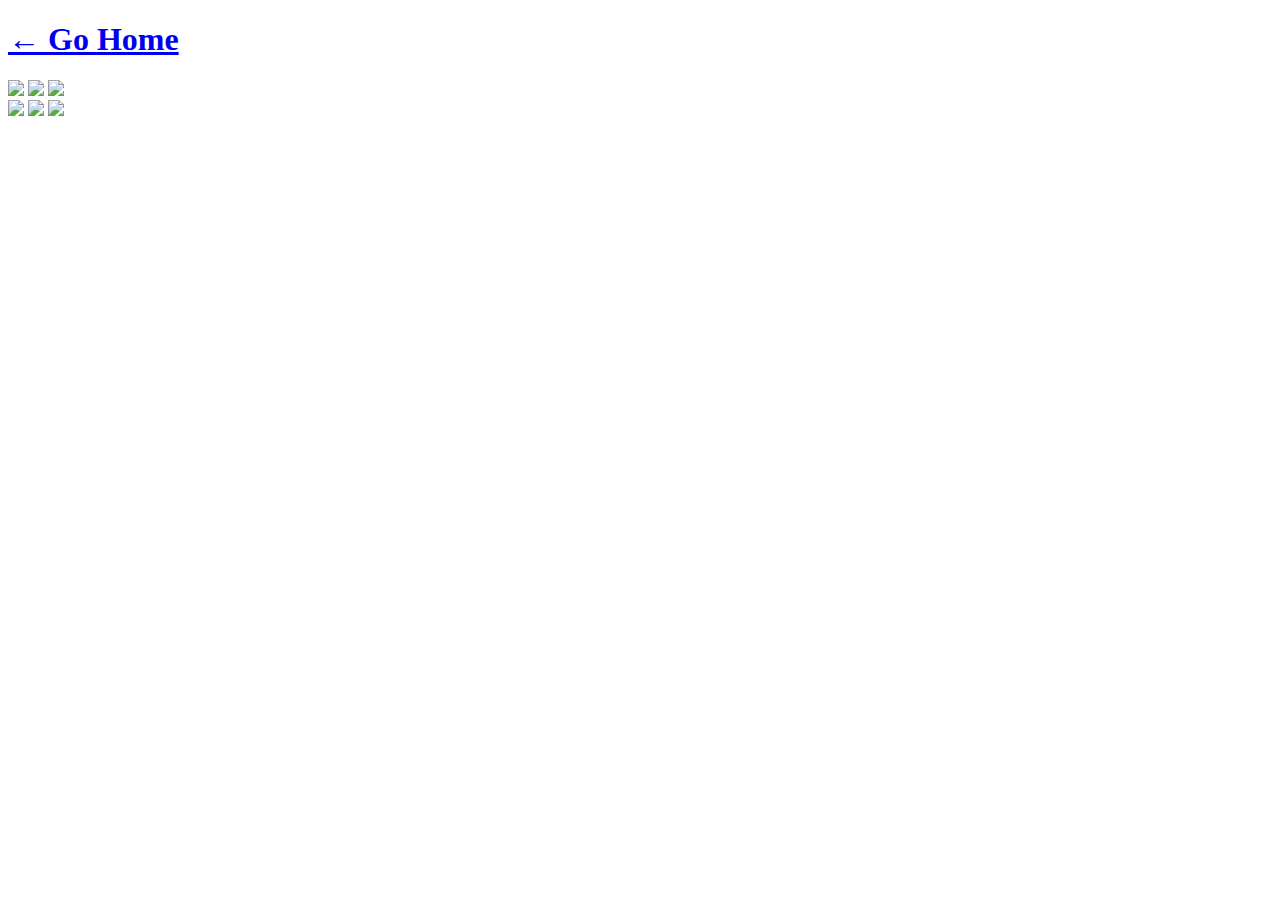
==== play.html @ ceeb4e26 "Treasure Hunt Game" ====
<!DOCTYPE html>
<html lang="en">
<head>
    <meta charset="UTF-8">
    <meta name="viewport" content="width=device-width, initial-scale=1.0">
    <meta http-equiv="X-UA-Compatible" content="ie=edge">
    <link href="images/background-image.jpg" rel="shortcut icon">
    <link href="css/style.css" rel="stylesheet" type="text/css">
    <title>Treasure Finder</title>
</head>
<body>
    <div id="boxes">
        <h1><a id="play" href="index.html"> ← Go Home</a></h1>
        <img class="pic" id="pic1" src="images/treasureBox.png" onclick="check1()"/>
        <img class="pic" id="pic2" src="images/treasureBox.png" onclick="check2()"/>
        <img class="pic" id="pic3" src="images/treasureBox.png" onclick="check3()"/><br />
        <img class="pic" id="pic4" src="images/treasureBox.png" onclick="check4()"/>
        <img class="pic" id="pic5" src="images/treasureBox.png" onclick="check5()"/>
        <img class="pic" id="pic6" src="images/treasureBox.png" onclick="check6()"/>
    </div>
    <script src='js/app.js'></script>
</body>
</html>
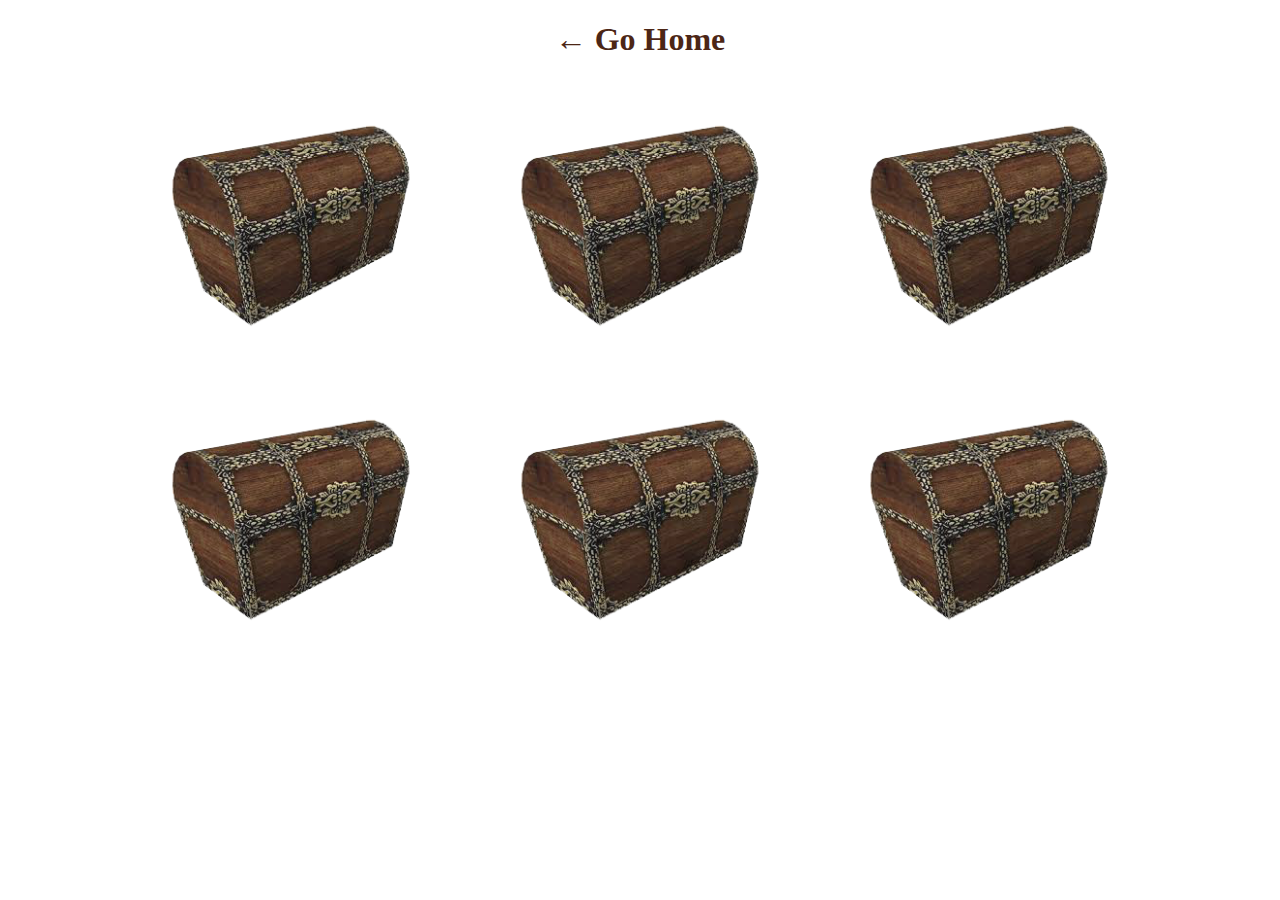
==== commit de7cf1bc: "Treasure Hunt Game" ====
--- a/play.html
+++ b/play.html
@@ -4,7 +4,7 @@
     <meta charset="UTF-8">
     <meta name="viewport" content="width=device-width, initial-scale=1.0">
     <meta http-equiv="X-UA-Compatible" content="ie=edge">
-    <link href="images/background-image.jpg" rel="shortcut icon">
+    <link href="images/background-image.png" rel="shortcut icon">
     <link href="css/style.css" rel="stylesheet" type="text/css">
     <title>Treasure Finder</title>
 </head>
@@ -20,4 +20,4 @@
     </div>
     <script src='js/app.js'></script>
 </body>
-</html>+</html>
--- a/css/style.css
+++ b/css/style.css
@@ -0,0 +1,34 @@
+body{
+    margin: 0px;
+    padding-bottom: 0px;
+    background-image: url("../images/background-image.jpg");
+    background-attachment: fixed;
+    background-repeat: no-repeat;
+    background-size: 600px;
+    background-position-x: center;    
+    background-position-y: center;
+}
+#play{
+    text-decoration: none;
+    color:#4C2616;    
+    font-family: cursive;
+}
+#link{
+    text-align: center;
+    margin-top: 50px;
+}
+#boxes{
+    text-align: center;
+    margin: 20px;
+}
+.pic{
+    cursor: pointer;
+    opacity: 0.95;
+    margin: 40px;
+    cursor: pointer;
+    height: 210px;
+    width: 265px;
+}
+.pic:hover{
+    opacity: 1;    
+}
